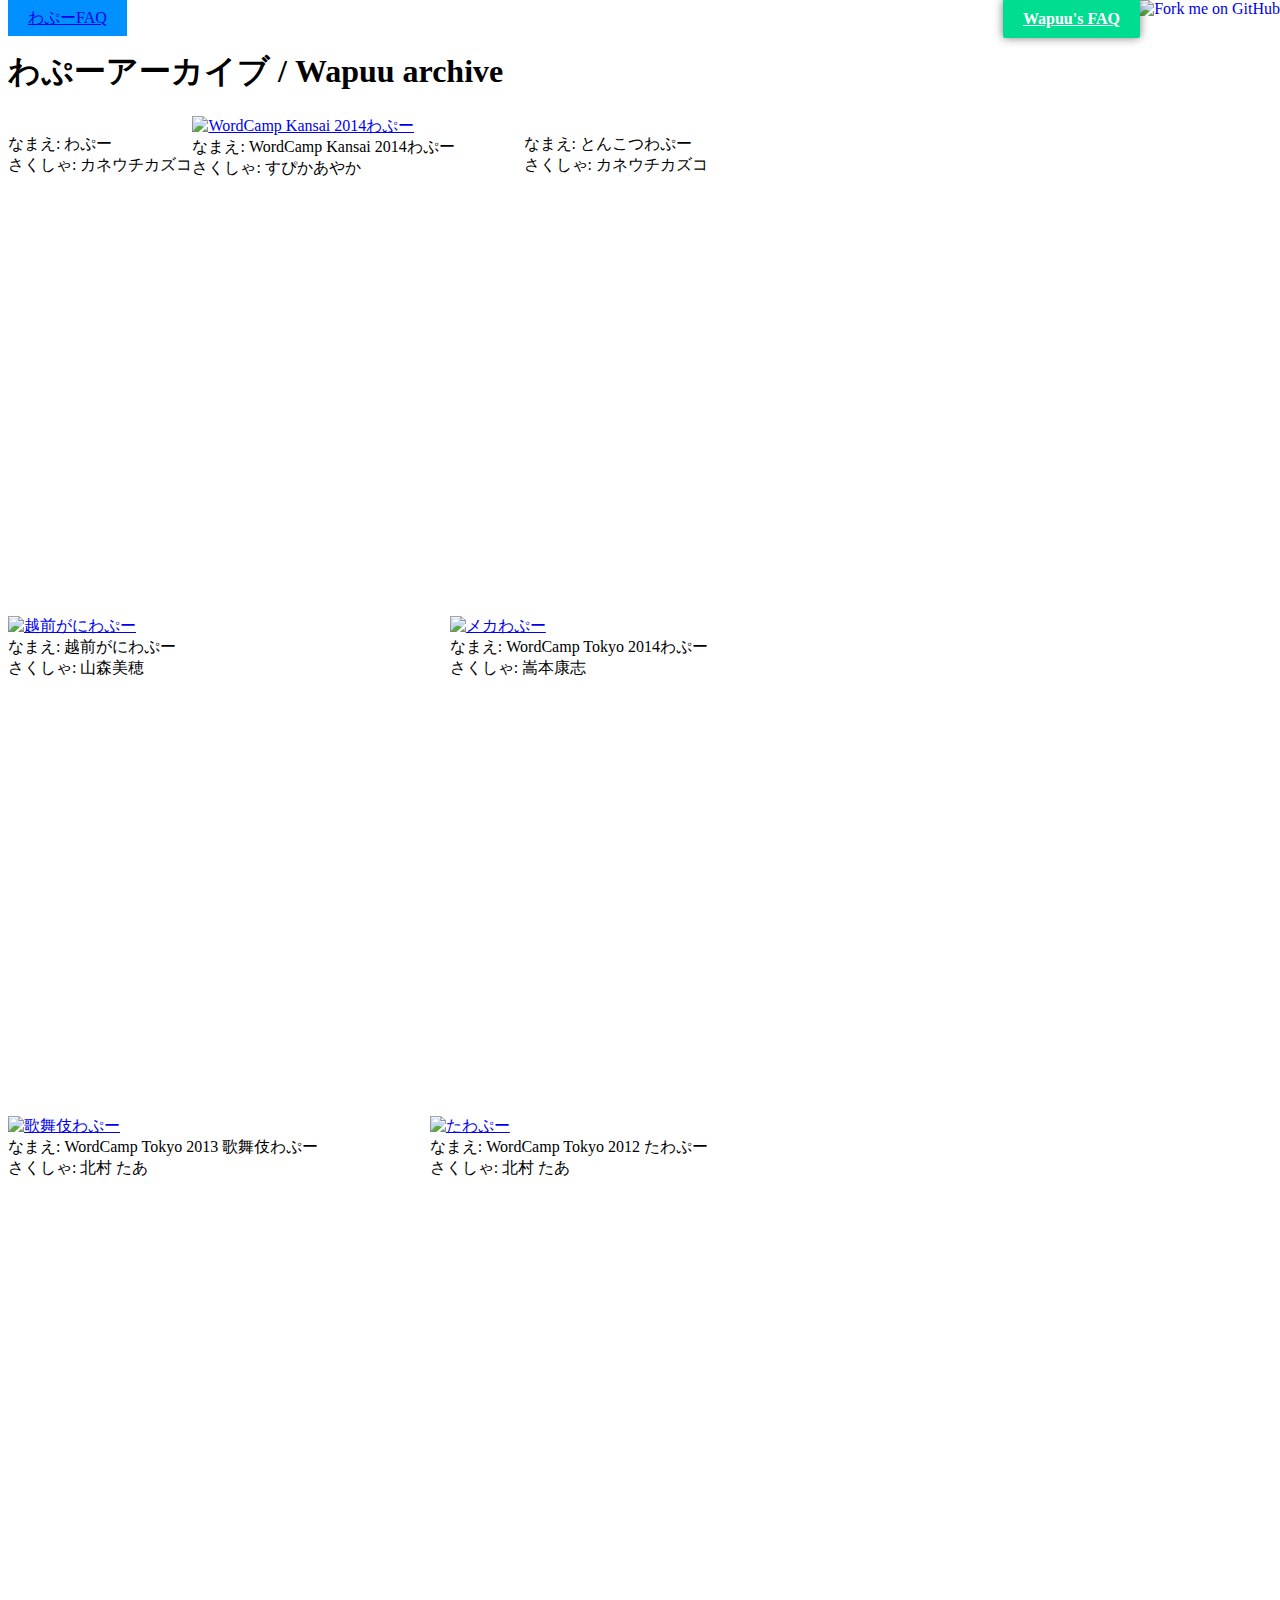
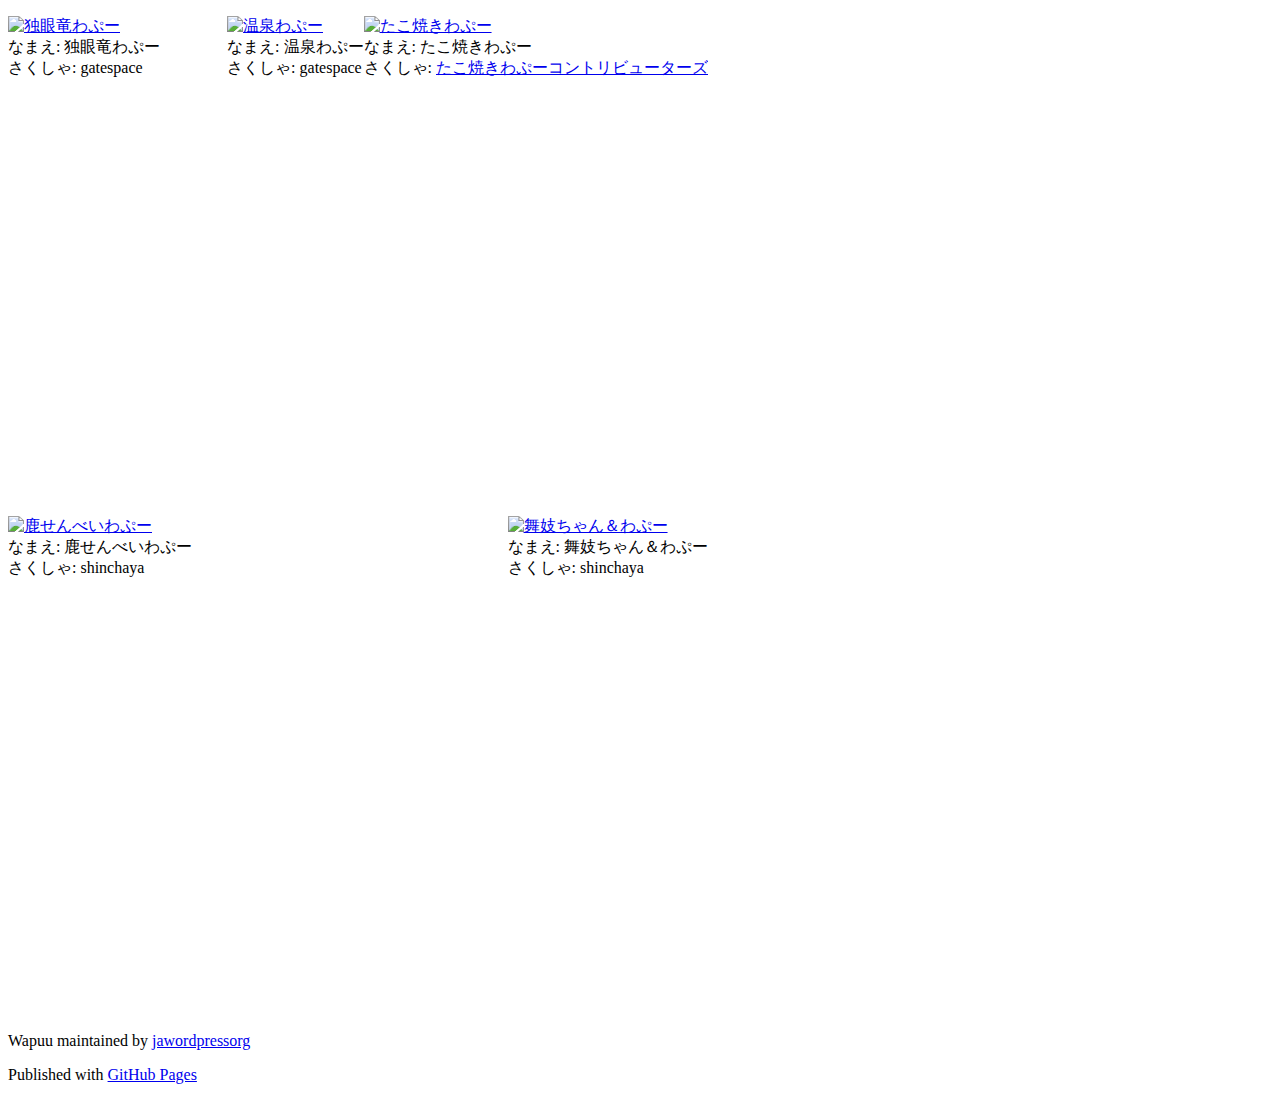
==== index.html @ 22d97265 "add En text to index.html" ====
<!DOCTYPE html>
<html>

    <head>
        <meta charset='utf-8' />
        <meta http-equiv="X-UA-Compatible" content="chrome=1" />
        <meta name="description" content="Wapuu : わぷーアーカイブ" />

        <link rel="stylesheet" type="text/css" media="screen" href="stylesheets/stylesheet.css">
        <link rel="stylesheet" type="text/css" media="screen" href="stylesheets/additional.css">

        <title>わぷーアーカイブ / Wapuu archive</title>
    </head>

    <body>
        <a href="https://github.com/jawordpressorg/wapuu/fork"><img style="position: absolute; top: 0; right: 0; border: 0; padding: 0; margin: 0; box-shadow: none;" src="https://camo.githubusercontent.com/365986a132ccd6a44c23a9169022c0b5c890c387/68747470733a2f2f73332e616d617a6f6e6177732e636f6d2f6769746875622f726962626f6e732f666f726b6d655f72696768745f7265645f6161303030302e706e67" alt="Fork me on GitHub" data-canonical-src="https://s3.amazonaws.com/github/ribbons/forkme_right_red_aa0000.png"></a>
        <!-- HEADER -->
        <div id="header_wrap" class="outer">
            <header class="inner">
                <a id="forkme_banner" href="faq.html">わぷーFAQ</a>
                <a class="faq-english" href="faq_en.html" style="right: 140px">Wapuu's FAQ</a>

                <h1 id="project_title">わぷーアーカイブ / Wapuu archive</h1>

            </header>
        </div>

        <!-- MAIN CONTENT -->
        <div id="main_content_wrap" class="outer">
            <section id="main_content" class="inner">
                <!--Each image start-->
                <div class="wapuu-each">
                    <a href="https://ja.wordpress.org">
                        <img src="wapuu-archive/original-wapuu.png" alt="">
                    </a>
                    <div class="wapuu-name">なまえ: わぷー</div>
                    <div class="wapuu-author">さくしゃ: カネウチカズコ</div>
                </div>
                <!--Each image end-->
                <!--Each image start-->
                <div class="wapuu-each">
                    <a href="http://example.com">
                        <img src="wapuu-archive/tonkotsu-wapuu.png" alt="">
                    </a>
                    <div class="wapuu-name">なまえ: とんこつわぷー</div>
                    <div class="wapuu-author">さくしゃ: カネウチカズコ</div>
                </div>
                <!--Each image end-->
                <!--Each image start-->
                <div class="wapuu-each">
                    <a href="https://github.com/spicagraph/wapuu">
                        <img src="wapuu-archive/wck-wapuu.png" alt="WordCamp Kansai 2014わぷー">
                    </a>
                    <div class="wapuu-name">なまえ: WordCamp Kansai 2014わぷー</div>
                    <div class="wapuu-author">さくしゃ: すぴかあやか</div>
                </div>
                <!--Each image end-->
                <!--Each image start-->
                <div class="wapuu-each">
                    <a href="https://github.com/WordCampTokyo2014/wapuu">
                        <img src="wapuu-archive/wctokyo_wapuu.png" alt="メカわぷー">
                    </a>
                    <div class="wapuu-name">なまえ: WordCamp Tokyo 2014わぷー</div>
                    <div class="wapuu-author">さくしゃ: 嵩本康志</div>
                </div>
                <!--Each image end-->
                <!--Each image start-->
                <div class="wapuu-each">
                    <a href="https://github.com/wordbenchfukui/wapuu">
                        <img src="wapuu-archive/kani-wapuu.png" alt="越前がにわぷー">
                    </a>
                    <div class="wapuu-name">なまえ: 越前がにわぷー</div>
                    <div class="wapuu-author">さくしゃ: 山森美穂</div>
                </div>
                <!--Each image end-->
                <!--Each image start-->
                <div class="wapuu-each">
                    <a href="http://2012.tokyo.wordcamp.org/">
                        <img src="wapuu-archive/wct2012.png" alt="たわぷー">
                    </a>
                    <div class="wapuu-name">なまえ: WordCamp Tokyo 2012 たわぷー</div>
                    <div class="wapuu-author">さくしゃ: 北村 たあ</div>
                </div>
                <!--Each image end-->
                <!--Each image start-->
                <div class="wapuu-each">
                    <a href="http://2013.tokyo.wordcamp.org/">
                        <img src="wapuu-archive/wct2013.png" alt="歌舞伎わぷー">
                    </a>
                    <div class="wapuu-name">なまえ: WordCamp Tokyo 2013 歌舞伎わぷー</div>
                    <div class="wapuu-author">さくしゃ: 北村 たあ</div>
                </div>
                <!--Each image end-->
                <!--Each image start-->
                <div class="wapuu-each">
                    <a href="https://github.com/WordBenchOsaka/wapuu">
                        <img src="wapuu-archive/takoyaki-wapuu.png" alt="たこ焼きわぷー">
                    </a>
                    <div class="wapuu-name">なまえ: たこ焼きわぷー</div>
                    <div class="wapuu-author">さくしゃ: <a href="https://github.com/WordBenchOsaka/wapuu#contributors">たこ焼きわぷーコントリビューターズ</a></div>
                </div>
                <!--Each image end-->
                <!--Each image start-->
                <div class="wapuu-each">
                    <a href="https://github.com/wbsendai/wapuu/tree/wbsendai">
                        <img src="wapuu-archive/dokuganryu-wapuu.png" alt="独眼竜わぷー">
                    </a>
                    <div class="wapuu-name">なまえ: 独眼竜わぷー</div>
                    <div class="wapuu-author">さくしゃ: gatespace</div>
                </div>
                <!--Each image end-->
                <!--Each image start-->
                <div class="wapuu-each">
                    <a href="https://github.com/wbsendai/wapuu/tree/onsen">
                        <img src="wapuu-archive/onsen-wapuu.png" alt="温泉わぷー">
                    </a>
                    <div class="wapuu-name">なまえ: 温泉わぷー</div>
                    <div class="wapuu-author">さくしゃ: gatespace</div>
                </div>
                <!--Each image end-->
                <!--Each image start-->
                <div class="wapuu-each">
                    <a href="https://github.com/shinchaya/nara-wapuu">
                        <img src="wapuu-archive/shikasenbei-wapuu.png" alt="鹿せんべいわぷー">
                    </a>
                    <div class="wapuu-name">なまえ: 鹿せんべいわぷー</div>
                    <div class="wapuu-author">さくしゃ: shinchaya</div>
                </div>
                <!--Each image end-->
                <!--Each image start-->
                <div class="wapuu-each">
                  <a href="https://github.com/shinchaya-01/maikochan-and-wapuu">
                    <img src="wapuu-archive/maikochan-and-wapuu.png" alt="舞妓ちゃん＆わぷー">
                  </a>
                  <div class="wapuu-name">なまえ: 舞妓ちゃん＆わぷー</div>
                  <div class="wapuu-author">さくしゃ: shinchaya</div>
                </div>
                <!--Each image end-->
            </section>
        </div>

        <!-- FOOTER  -->
        <div id="footer_wrap" class="outer">
            <footer class="inner">
                <p class="copyright">Wapuu maintained by <a href="https://github.com/jawordpressorg">jawordpressorg</a></p>
                <p>Published with <a href="http://pages.github.com">GitHub Pages</a></p>
            </footer>
        </div>

    </body>
</html>
---- stylesheets/additional.css ----
@charset "UTF-8";
/*
わぷーページ追加用のスタイルシート。
*/
#forkme_banner {
  padding: 10px 20px;
  background-image: none;
  background-color: #0090ff;
}

.faq-english {
  display: block;
  position: absolute;
  top: 0;
  z-index: 10;
  color: #fff;
  font-weight: 700;
  box-shadow: 0 0 10px rgba(0,0,0,.5);
  border-bottom-left-radius: 2px;
  border-bottom-right-radius: 2px;
  padding: 10px 20px;
  background-image: none;
  background-color: #00dd90;
}

.inner {
  max-width: 700px;
}

#main_content {
  width: 100%;
  overflow: auto;
}
#main_content .wapuu-each:nth-child(even) {
  float: right;
}

.wapuu-each {
  float: left;
  height: 500px;
}
.wapuu-each img {
  width: 300px;
  border: none;
  box-shadow: none;
}

/*for FAQ page*/

#main_content_wrap li {
    line-height: 1.8;
}

#main_content_wrap pre {
    width: 95%;
    margin: 10px 0;
}

h5 {
    font-weight: normal;
}
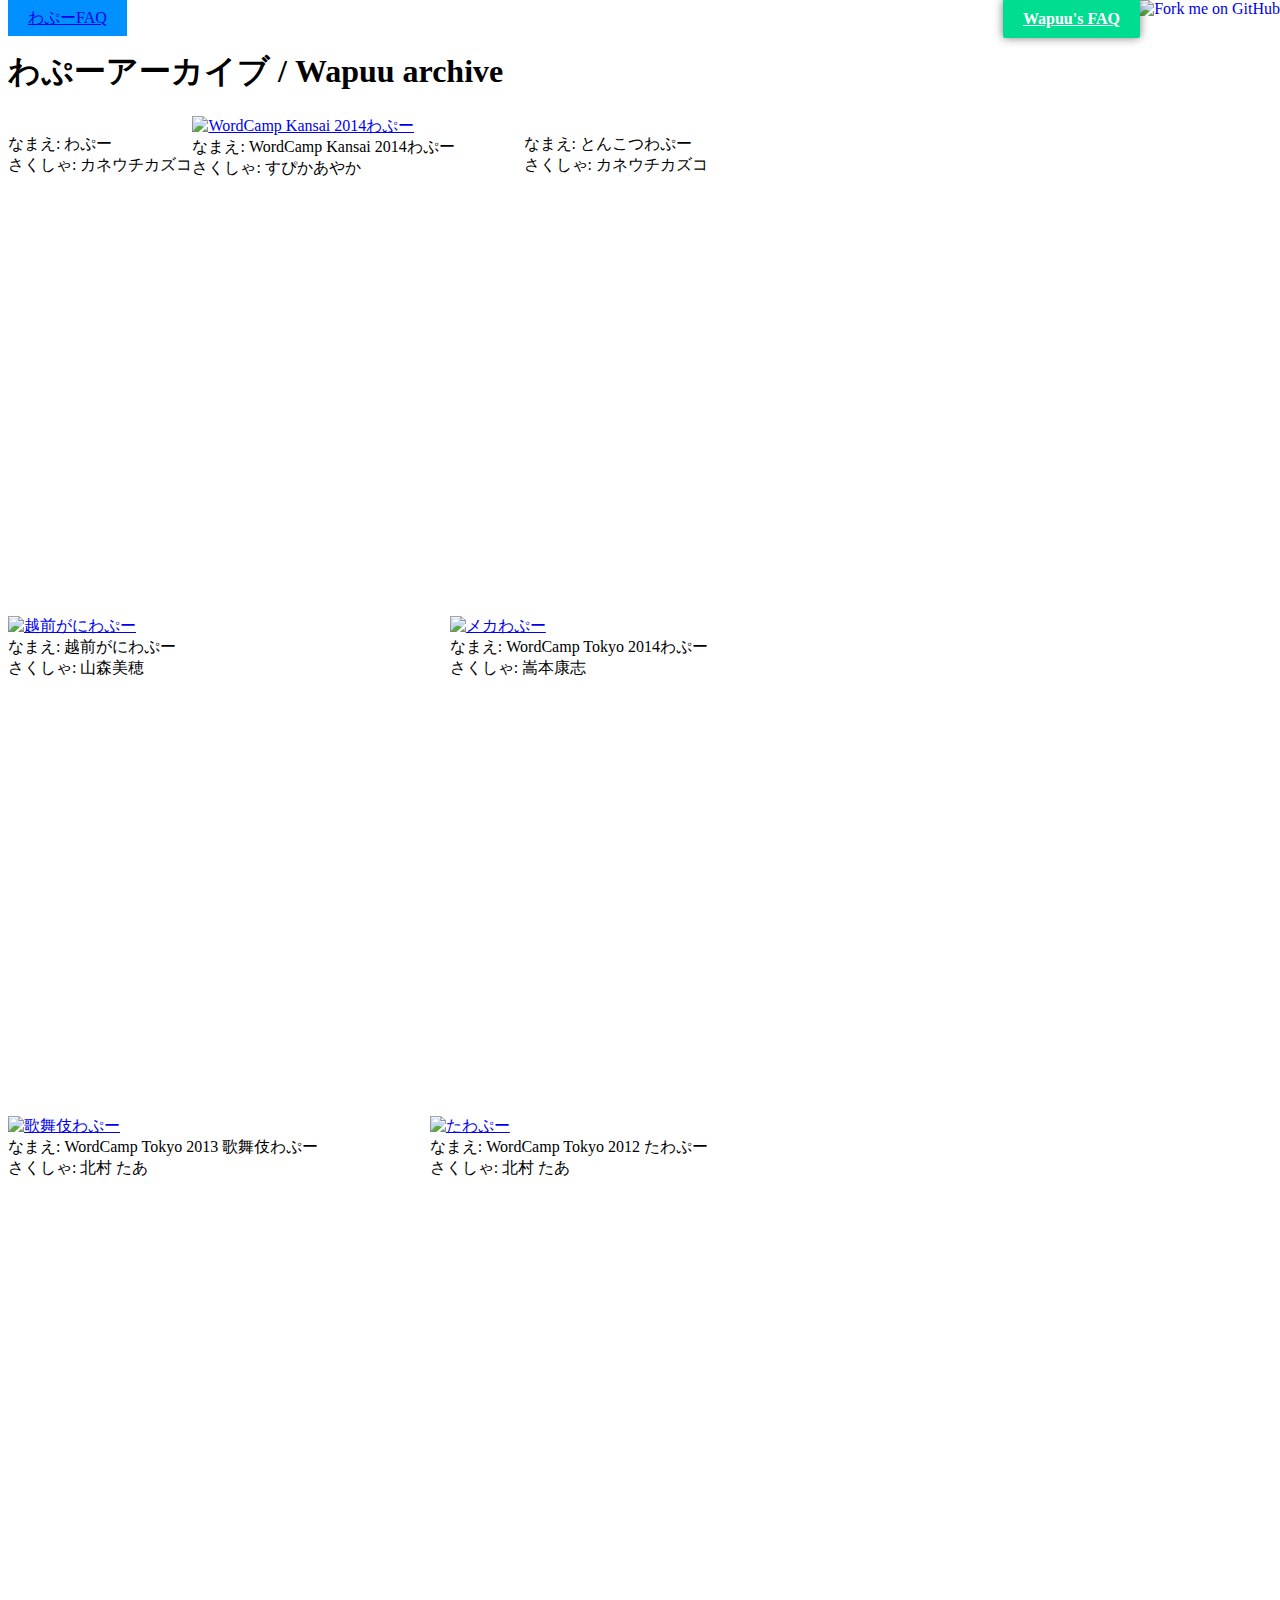
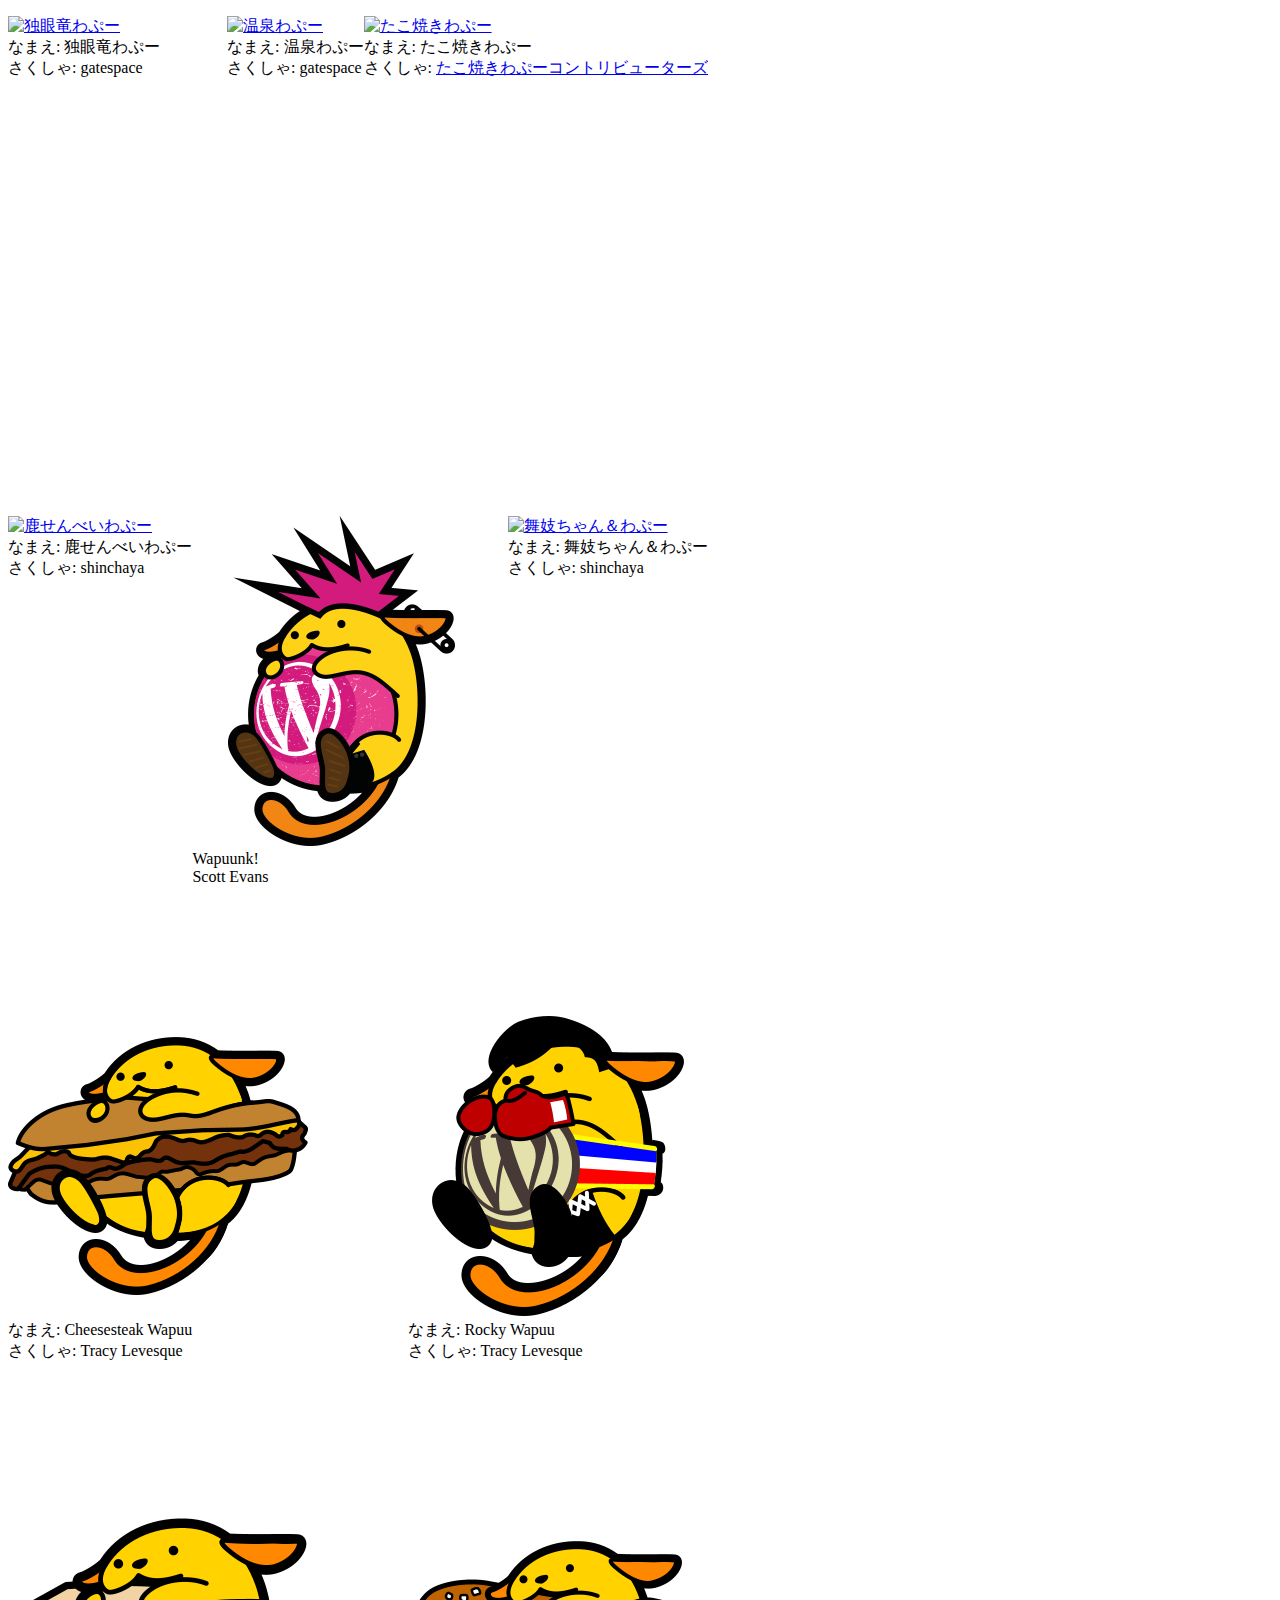
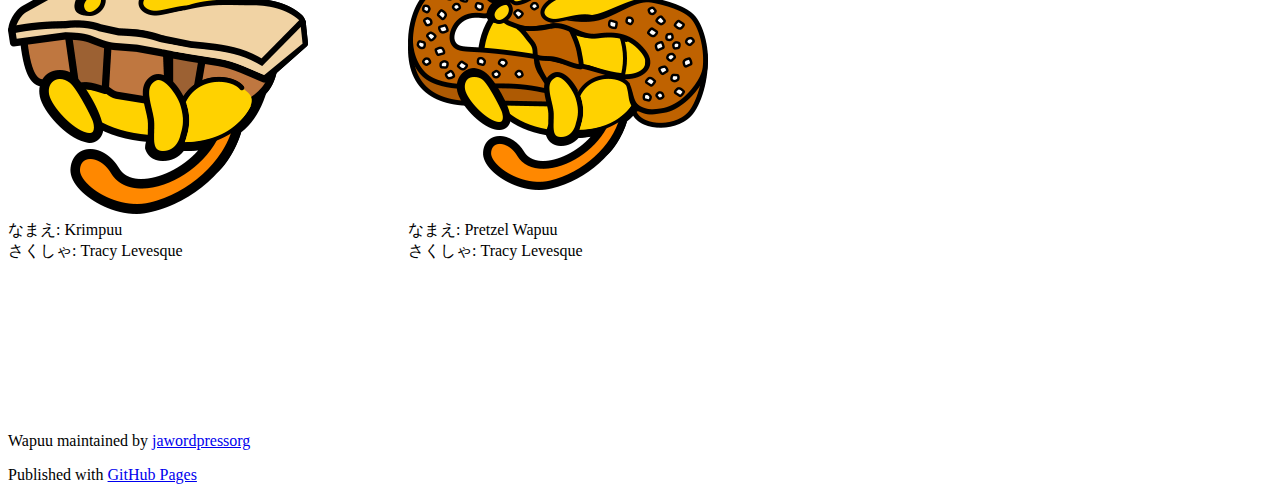
==== commit c07f1f3a: "Merge branch 'gh-pages' into add-en-text-to-index" ====
--- a/index.html
+++ b/index.html
@@ -136,6 +136,52 @@
                   <div class="wapuu-author">さくしゃ: shinchaya</div>
                 </div>
                 <!--Each image end-->
+                <!--Each image start-->
+                <div class="wapuu-each">
+                  <a href="http://london.wordcamp.org/2015/">
+                    <img src="wapuu-archive/scott-wapuu.png" alt="Wapuunk!">
+                  </a>
+                  <div class="wapuu-name">Wapuunk!</div>
+                  <div class="wapuu-author">Scott Evans</div>
+                </div>
+                <!--Each image end-->
+                <!--Each image start-->
+                <div class="wapuu-each">
+                  <a href="http://philly.wordcamp.org/2015/">
+                    <img src="wapuu-archive/rocky-wapuu.png" alt="Rocky Wapuu">
+                  </a>
+                  <div class="wapuu-name">なまえ: Rocky Wapuu</div>
+                  <div class="wapuu-author">さくしゃ: Tracy Levesque</div>
+                </div>
+                <!--Each image end-->
+                <!--Each image start-->
+                <div class="wapuu-each">
+                  <a href="http://philly.wordcamp.org/2015/">
+                    <img src="wapuu-archive/cheesesteak-wapuu.png" alt="Cheesesteak Wapuu">
+                  </a>
+                  <div class="wapuu-name">なまえ: Cheesesteak Wapuu</div>
+                  <div class="wapuu-author">さくしゃ: Tracy Levesque</div>
+                </div>
+                <!--Each image end-->
+                <!--Each image start-->
+                <div class="wapuu-each">
+                  <a href="http://philly.wordcamp.org/2015/">
+                    <img src="wapuu-archive/pretzel-wapuu.png" alt="Pretzel Wapuu">
+                  </a>
+                  <div class="wapuu-name">なまえ: Pretzel Wapuu</div>
+                  <div class="wapuu-author">さくしゃ: Tracy Levesque</div>
+                </div>
+                <!--Each image end-->
+                <!--Each image start-->
+                <div class="wapuu-each">
+                  <a href="http://philly.wordcamp.org/2015/">
+                    <img src="wapuu-archive/krimpet-wapuu.png" alt="Krimpuu">
+                  </a>
+                  <div class="wapuu-name">なまえ: Krimpuu</div>
+                  <div class="wapuu-author">さくしゃ: Tracy Levesque</div>
+                </div>
+                <!--Each image end-->
+            </section>
             </section>
         </div>
 
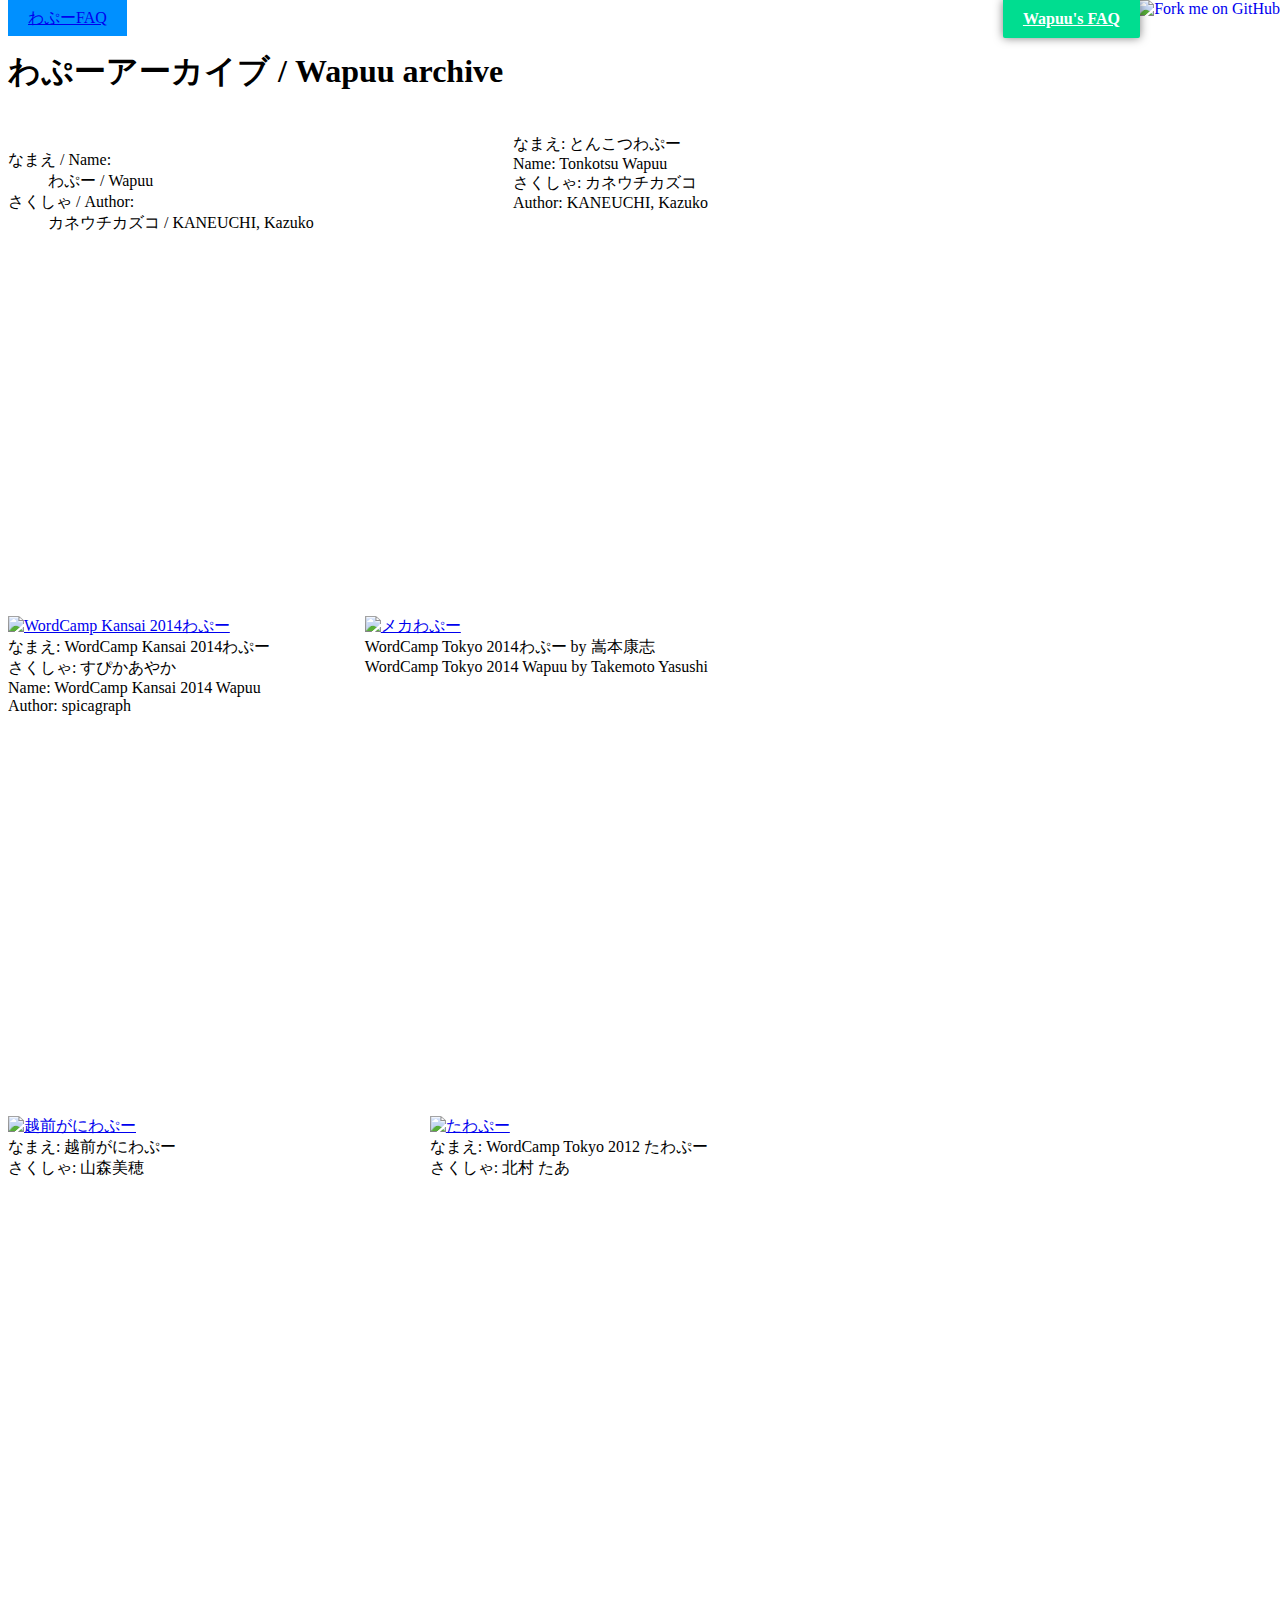
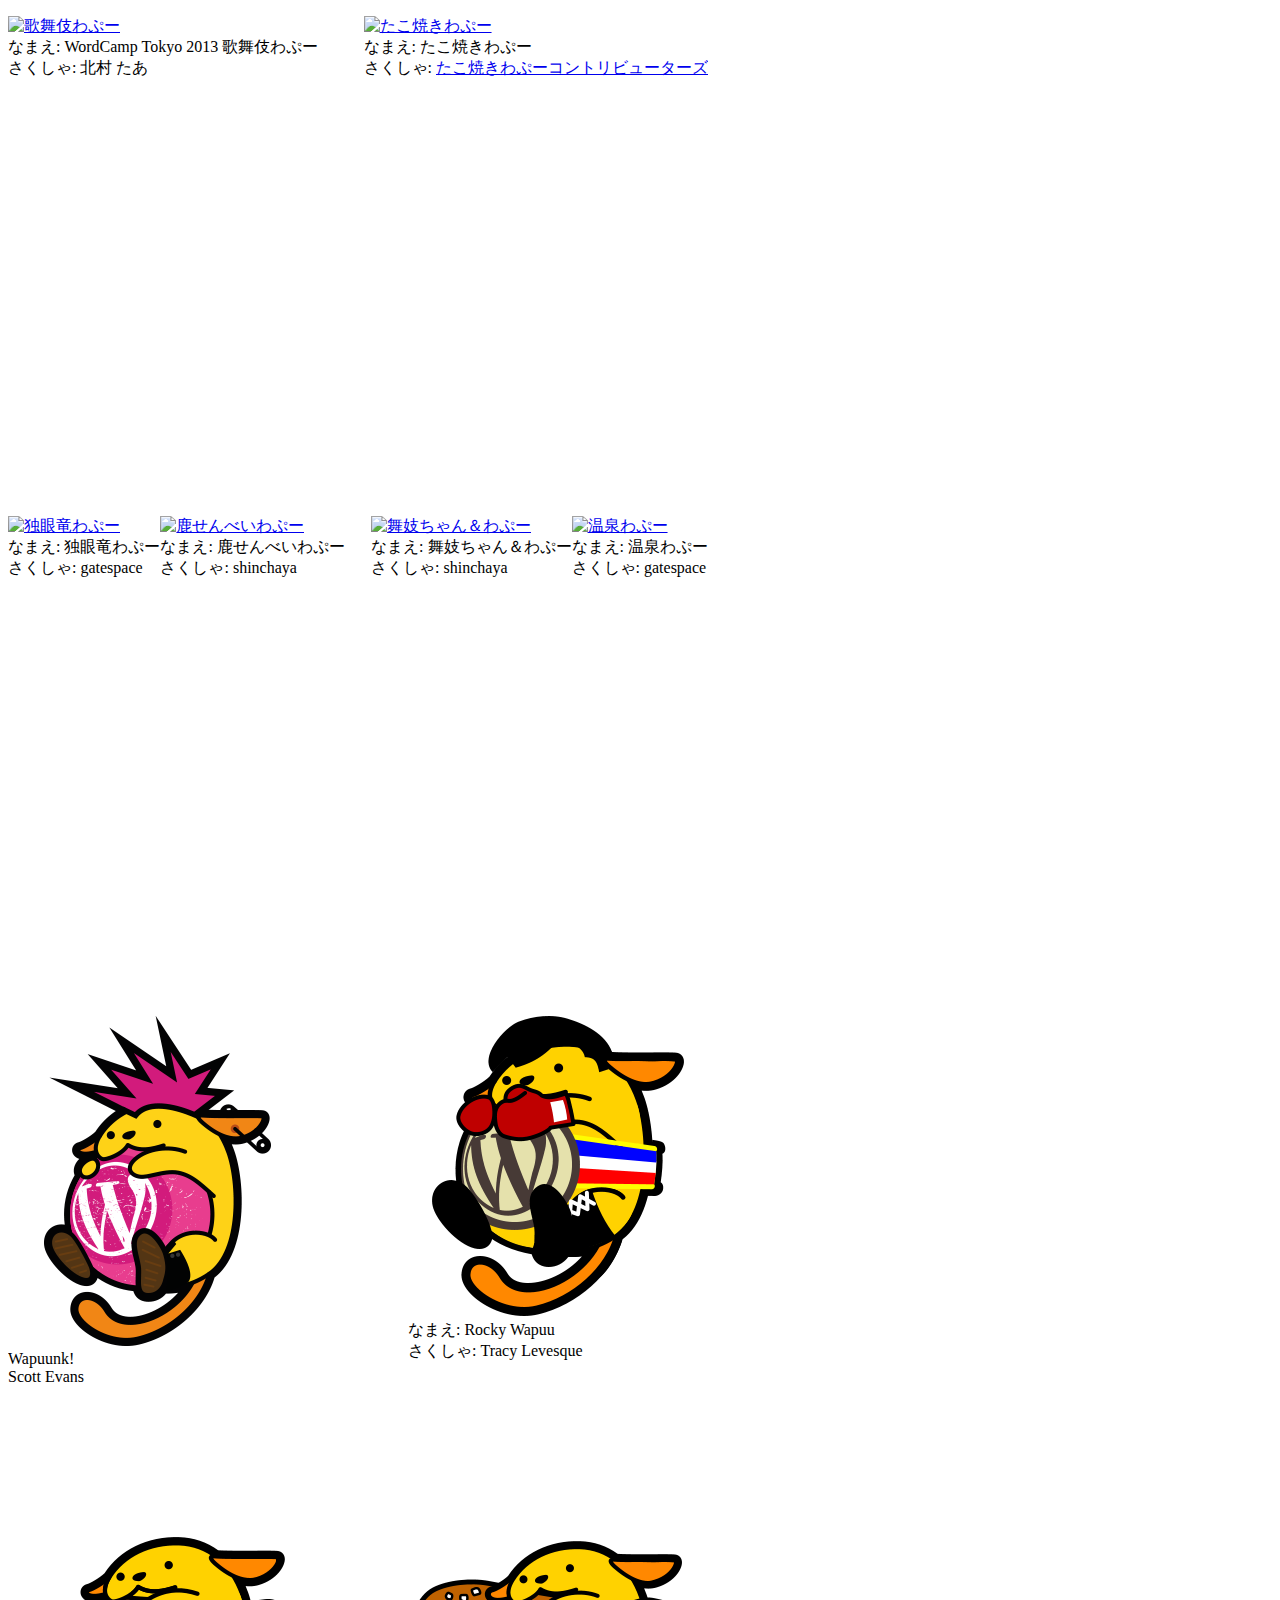
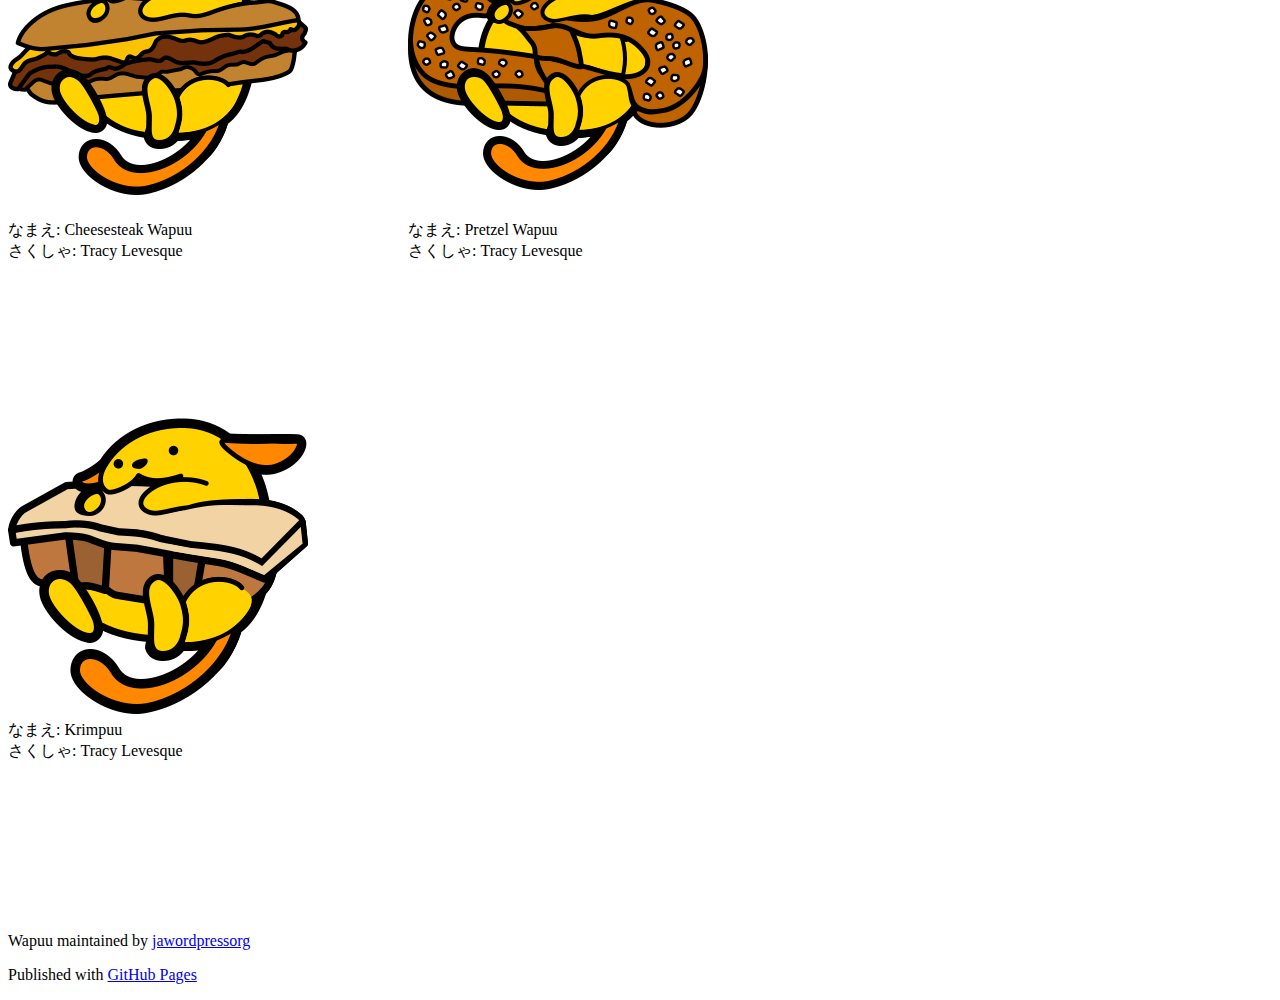
==== commit ed367322: "example of both  ja and en texxt" ====
--- a/index.html
+++ b/index.html
@@ -33,8 +33,12 @@
                     <a href="https://ja.wordpress.org">
                         <img src="wapuu-archive/original-wapuu.png" alt="">
                     </a>
-                    <div class="wapuu-name">なまえ: わぷー</div>
-                    <div class="wapuu-author">さくしゃ: カネウチカズコ</div>
+                    <dl class="wapuu-name-author">
+                        <dt>なまえ / Name:</dt>
+                        <dd>わぷー / Wapuu</dd>
+                        <dt>さくしゃ / Author:</dt>
+                        <dd>カネウチカズコ / KANEUCHI, Kazuko</dd>
+                    </dl>
                 </div>
                 <!--Each image end-->
                 <!--Each image start-->
@@ -43,7 +47,9 @@
                         <img src="wapuu-archive/tonkotsu-wapuu.png" alt="">
                     </a>
                     <div class="wapuu-name">なまえ: とんこつわぷー</div>
+                    <div class="wapuu-name">Name: Tonkotsu Wapuu</div>
                     <div class="wapuu-author">さくしゃ: カネウチカズコ</div>
+                    <div class="wapuu-author">Author: KANEUCHI, Kazuko</div>
                 </div>
                 <!--Each image end-->
                 <!--Each image start-->
@@ -52,7 +58,8 @@
                         <img src="wapuu-archive/wck-wapuu.png" alt="WordCamp Kansai 2014わぷー">
                     </a>
                     <div class="wapuu-name">なまえ: WordCamp Kansai 2014わぷー</div>
-                    <div class="wapuu-author">さくしゃ: すぴかあやか</div>
+                    <div class="wapuu-author">さくしゃ: すぴかあやか</div>                             <div class="wapuu-name">Name: WordCamp Kansai 2014 Wapuu</div>
+                    <div class="wapuu-author">Author: spicagraph</div>
                 </div>
                 <!--Each image end-->
                 <!--Each image start-->
@@ -60,9 +67,9 @@
                     <a href="https://github.com/WordCampTokyo2014/wapuu">
                         <img src="wapuu-archive/wctokyo_wapuu.png" alt="メカわぷー">
                     </a>
-                    <div class="wapuu-name">なまえ: WordCamp Tokyo 2014わぷー</div>
-                    <div class="wapuu-author">さくしゃ: 嵩本康志</div>
-                </div>
+                    <div class="wapuu-name">WordCamp Tokyo 2014わぷー by 嵩本康志</div>
+                    <div class="wapuu-name">WordCamp Tokyo 2014 Wapuu by Takemoto Yasushi</div>
+  </div>
                 <!--Each image end-->
                 <!--Each image start-->
                 <div class="wapuu-each">
@@ -129,69 +136,69 @@
                 <!--Each image end-->
                 <!--Each image start-->
                 <div class="wapuu-each">
-                  <a href="https://github.com/shinchaya-01/maikochan-and-wapuu">
-                    <img src="wapuu-archive/maikochan-and-wapuu.png" alt="舞妓ちゃん＆わぷー">
-                  </a>
-                  <div class="wapuu-name">なまえ: 舞妓ちゃん＆わぷー</div>
-                  <div class="wapuu-author">さくしゃ: shinchaya</div>
-                </div>
-                <!--Each image end-->
-                <!--Each image start-->
-                <div class="wapuu-each">
-                  <a href="http://london.wordcamp.org/2015/">
-                    <img src="wapuu-archive/scott-wapuu.png" alt="Wapuunk!">
-                  </a>
-                  <div class="wapuu-name">Wapuunk!</div>
-                  <div class="wapuu-author">Scott Evans</div>
-                </div>
-                <!--Each image end-->
-                <!--Each image start-->
-                <div class="wapuu-each">
-                  <a href="http://philly.wordcamp.org/2015/">
-                    <img src="wapuu-archive/rocky-wapuu.png" alt="Rocky Wapuu">
-                  </a>
-                  <div class="wapuu-name">なまえ: Rocky Wapuu</div>
-                  <div class="wapuu-author">さくしゃ: Tracy Levesque</div>
-                </div>
-                <!--Each image end-->
-                <!--Each image start-->
-                <div class="wapuu-each">
-                  <a href="http://philly.wordcamp.org/2015/">
-                    <img src="wapuu-archive/cheesesteak-wapuu.png" alt="Cheesesteak Wapuu">
-                  </a>
-                  <div class="wapuu-name">なまえ: Cheesesteak Wapuu</div>
-                  <div class="wapuu-author">さくしゃ: Tracy Levesque</div>
-                </div>
-                <!--Each image end-->
-                <!--Each image start-->
-                <div class="wapuu-each">
-                  <a href="http://philly.wordcamp.org/2015/">
-                    <img src="wapuu-archive/pretzel-wapuu.png" alt="Pretzel Wapuu">
-                  </a>
-                  <div class="wapuu-name">なまえ: Pretzel Wapuu</div>
-                  <div class="wapuu-author">さくしゃ: Tracy Levesque</div>
-                </div>
-                <!--Each image end-->
-                <!--Each image start-->
-                <div class="wapuu-each">
-                  <a href="http://philly.wordcamp.org/2015/">
-                    <img src="wapuu-archive/krimpet-wapuu.png" alt="Krimpuu">
-                  </a>
-                  <div class="wapuu-name">なまえ: Krimpuu</div>
-                  <div class="wapuu-author">さくしゃ: Tracy Levesque</div>
+                    <a href="https://github.com/shinchaya-01/maikochan-and-wapuu">
+                        <img src="wapuu-archive/maikochan-and-wapuu.png" alt="舞妓ちゃん＆わぷー">
+                    </a>
+                    <div class="wapuu-name">なまえ: 舞妓ちゃん＆わぷー</div>
+                    <div class="wapuu-author">さくしゃ: shinchaya</div>
+                </div>
+                <!--Each image end-->
+                <!--Each image start-->
+                <div class="wapuu-each">
+                    <a href="http://london.wordcamp.org/2015/">
+                        <img src="wapuu-archive/scott-wapuu.png" alt="Wapuunk!">
+                    </a>
+                    <div class="wapuu-name">Wapuunk!</div>
+                    <div class="wapuu-author">Scott Evans</div>
+                </div>
+                <!--Each image end-->
+                <!--Each image start-->
+                <div class="wapuu-each">
+                    <a href="http://philly.wordcamp.org/2015/">
+                        <img src="wapuu-archive/rocky-wapuu.png" alt="Rocky Wapuu">
+                    </a>
+                    <div class="wapuu-name">なまえ: Rocky Wapuu</div>
+                    <div class="wapuu-author">さくしゃ: Tracy Levesque</div>
+                </div>
+                <!--Each image end-->
+                <!--Each image start-->
+                <div class="wapuu-each">
+                    <a href="http://philly.wordcamp.org/2015/">
+                        <img src="wapuu-archive/cheesesteak-wapuu.png" alt="Cheesesteak Wapuu">
+                    </a>
+                    <div class="wapuu-name">なまえ: Cheesesteak Wapuu</div>
+                    <div class="wapuu-author">さくしゃ: Tracy Levesque</div>
+                </div>
+                <!--Each image end-->
+                <!--Each image start-->
+                <div class="wapuu-each">
+                    <a href="http://philly.wordcamp.org/2015/">
+                        <img src="wapuu-archive/pretzel-wapuu.png" alt="Pretzel Wapuu">
+                    </a>
+                    <div class="wapuu-name">なまえ: Pretzel Wapuu</div>
+                    <div class="wapuu-author">さくしゃ: Tracy Levesque</div>
+                </div>
+                <!--Each image end-->
+                <!--Each image start-->
+                <div class="wapuu-each">
+                    <a href="http://philly.wordcamp.org/2015/">
+                        <img src="wapuu-archive/krimpet-wapuu.png" alt="Krimpuu">
+                    </a>
+                    <div class="wapuu-name">なまえ: Krimpuu</div>
+                    <div class="wapuu-author">さくしゃ: Tracy Levesque</div>
                 </div>
                 <!--Each image end-->
             </section>
-            </section>
-        </div>
-
-        <!-- FOOTER  -->
-        <div id="footer_wrap" class="outer">
-            <footer class="inner">
-                <p class="copyright">Wapuu maintained by <a href="https://github.com/jawordpressorg">jawordpressorg</a></p>
-                <p>Published with <a href="http://pages.github.com">GitHub Pages</a></p>
-            </footer>
-        </div>
-
-    </body>
+        </section>
+    </div>
+
+    <!-- FOOTER  -->
+    <div id="footer_wrap" class="outer">
+        <footer class="inner">
+            <p class="copyright">Wapuu maintained by <a href="https://github.com/jawordpressorg">jawordpressorg</a></p>
+            <p>Published with <a href="http://pages.github.com">GitHub Pages</a></p>
+        </footer>
+    </div>
+
+</body>
 </html>
--- a/stylesheets/additional.css
+++ b/stylesheets/additional.css
@@ -15,7 +15,7 @@
   z-index: 10;
   color: #fff;
   font-weight: 700;
-  box-shadow: 0 0 10px rgba(0,0,0,.5);
+  box-shadow: 0 0 10px rgba(0, 0, 0, 0.5);
   border-bottom-left-radius: 2px;
   border-bottom-right-radius: 2px;
   padding: 10px 20px;
@@ -44,18 +44,11 @@
   border: none;
   box-shadow: none;
 }
-
-/*for FAQ page*/
-
-#main_content_wrap li {
-    line-height: 1.8;
+.wapuu-each .wapuu-name-author dt {
+  font-weight: normal;
+}
+.wapuu-each .wapuu-name-author dd {
+  font-style: normal;
 }
 
-#main_content_wrap pre {
-    width: 95%;
-    margin: 10px 0;
-}
-
-h5 {
-    font-weight: normal;
-}+/*# sourceMappingURL=additional.css.map */
